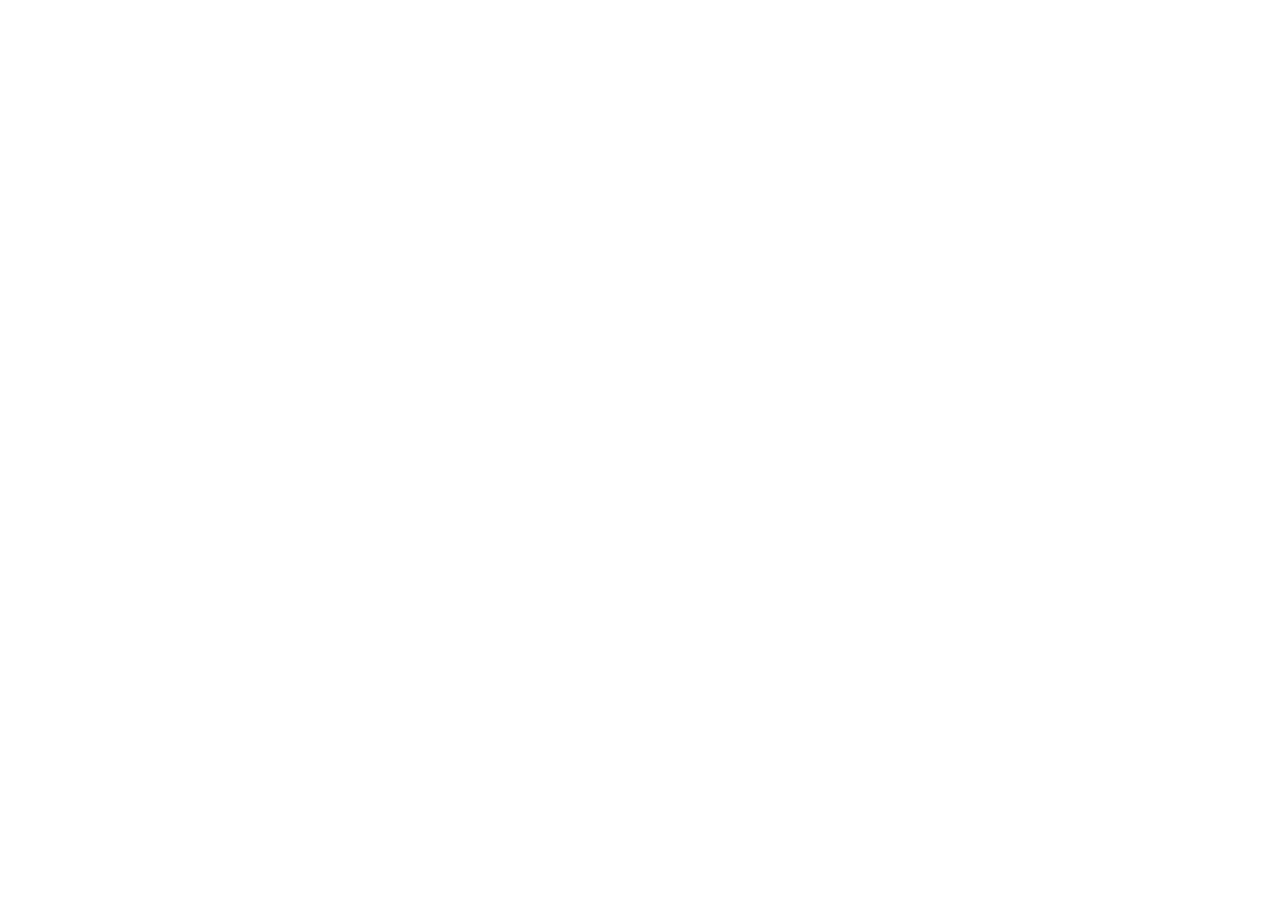
==== about.html @ 62243be2 "Add files via upload" ====
<!DOCTYPE html>
<html lang="en">
<head>
  <meta charset="UTF-8">
  <meta name="viewport" content="width=device-width, initial-scale=1.0">
  <title>About — Tropicana</title>
  <link rel="stylesheet" href="css/style.css">
</head>
<body>

  <!-- Navigation -->

  <!-- About Content -->

  <!-- Team Section -->

  <!-- Footer -->

  <script src="js/main.js"></script>
</body>
</html>
---- css/style.css ----
/* ================================
   Global Styles
================================ */


/* ================================
   Navigation
================================ */


/* ================================
   Hero Section
================================ */


/* ================================
   Product Cards
================================ */


/* ================================
   Cart
================================ */


/* ================================
   Checkout
================================ */


/* ================================
   Footer
================================ */


/* ================================
   Responsive / Media Queries
================================ */
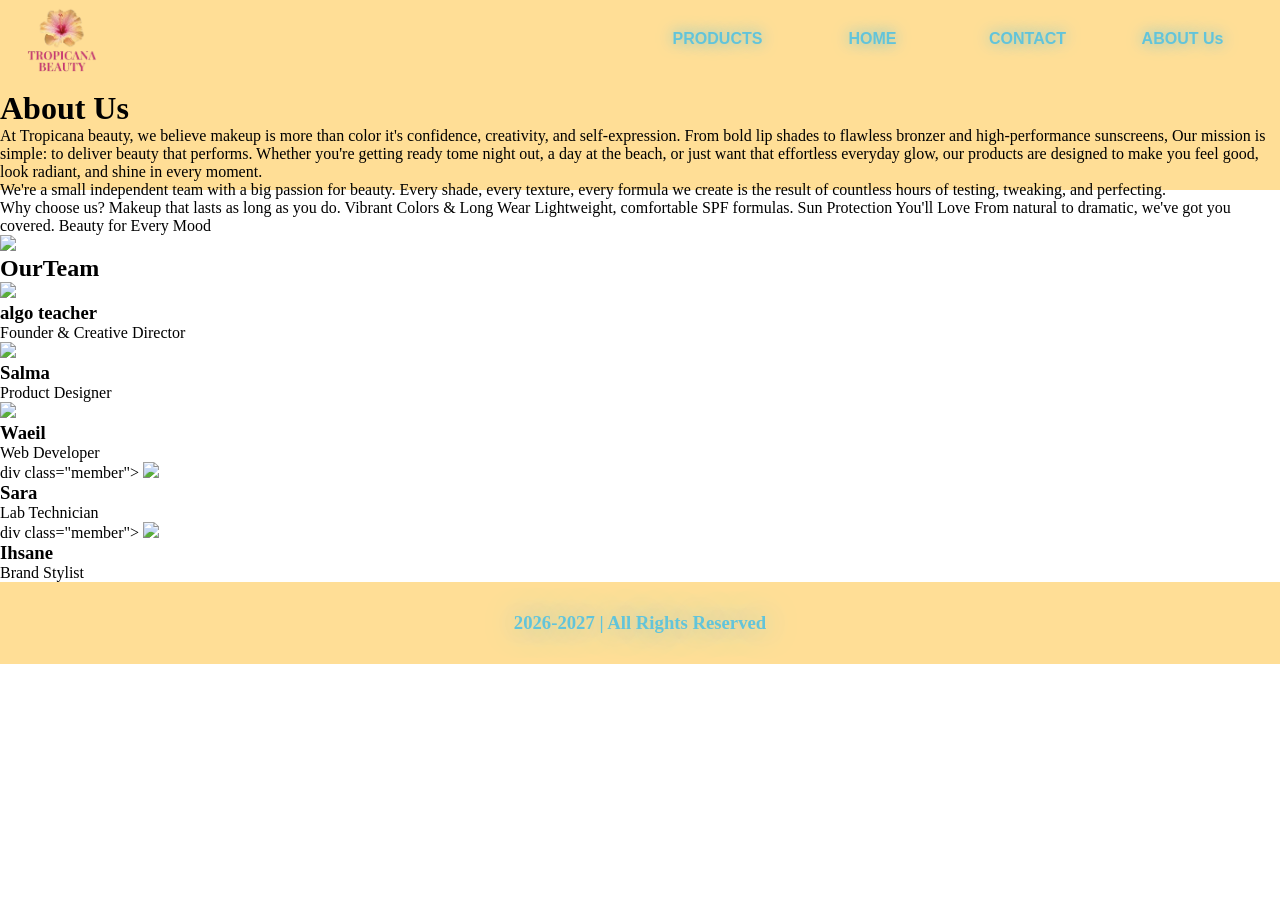
==== commit c6292710: "about page html" ====
--- a/about.html
+++ b/about.html
@@ -9,13 +9,78 @@
 <body>
 
   <!-- Navigation -->
+ <header class="header">
+        <nav class="NavBar">
+            <img class="logo" src="images\logo\logo.png" alt="">
+            <ul class="Bar">
+                <li><a class="nav_hl" href="products.html">PRODUCTS</a></li>
+                 <li><a class="nav_hl" href="index.html">HOME</a></li>
+                <li><a class="nav_hl" href="contact.html">CONTACT</a></li>
+                <li><a class="nav_hl" href="about.html">ABOUT Us</a></li>
+            </ul>
+        </nav>
+ </header>
+   
+
 
   <!-- About Content -->
+<div class="about-title">
+<h1>About Us</h1> </div>
+<div class="about-text">
+<p>At Tropicana beauty, we believe makeup is more than color it's confidence, creativity, and self-expression. From bold lip shades to flawless bronzer and high-performance sunscreens, Our mission is simple: to deliver beauty that performs. Whether you're getting ready tome night out, a day at the beach, or just want that effortless everyday glow, our products are designed to make you feel good, look radiant, and shine in every moment.</p>
+<p>We're a small independent team with a big passion for beauty. Every shade, every texture, every formula we create is the result of countless hours of testing, tweaking, and perfecting.</p>
+<p>Why choose us?
+Makeup that lasts as long as you do. Vibrant Colors & Long Wear
+Lightweight, comfortable SPF formulas. Sun Protection You'll Love
+From natural to dramatic, we've got you covered. Beauty for Every Mood</p> </div>
+<div class="about-image">
+<img src="https://www.lifeandstylemag.com/wp-content/uploads/2023/06/kylie-jenner-lab.jpg?fit=300%2C486&quality=86&strip=all"> </div>
+
 
   <!-- Team Section -->
+<div class="team">
+    <h2>OurTeam</h2>
+
+    <div class="team-members">
+
+        <div class="member">
+            <img src="images/member1.jpg">
+            <h3>algo teacher</h3>
+            <p>Founder & Creative Director </p>
+        </div>
+
+        <div class="member">
+            <img src="images/member2.jpg" >
+            <h3> Salma </h3>
+            <p>Product Designer</p>
+        </div>
+
+        <div class="member">
+            <img src="images/member3.jpg">
+            <h3>Waeil</h3>
+            <p>Web Developer</p>
+        </div>
+        div class="member">
+            <img src="images/member2.jpg" >
+            <h3>Sara</h3>
+            <p>Lab Technician</p>
+        </div>
+        div class="member">
+            <img src="images/member2.jpg" >
+            <h3>Ihsane</h3>
+            <p>Brand Stylist</p>
+        </div>
+
+    </div>
+</div>
 
   <!-- Footer -->
 
+<footer>
+  <div class="footer">
+      <h3 class="footer_txt">2026-2027 | All Rights Reserved</h3>
+  </div>
+  </footer>
   <script src="js/main.js"></script>
 </body>
 </html>
--- a/css/style.css
+++ b/css/style.css
@@ -1,22 +1,167 @@
 /* ================================
    Global Styles
 ================================ */
+*{
+   margin: 0px;
+}
+.viewpoint{
+   background-color: rgb(202, 247, 255);
+}
 
 
 /* ================================
    Navigation
 ================================ */
 
-
+.header{
+   text-align: center;
+   padding: 20px;
+   background-color: #ffde96;
+   MArgin-bottom: -100px;
+}
+.NavBar{
+   display: grid;
+   grid-template-columns: 1fr 1fr;
+}
+.logo{
+   display: flex;
+   flex-direction: start;
+   height: 150px;
+   position: relative;
+   bottom: 65px;
+}
+.Bar{
+   display: grid;
+   grid-template-columns: 1fr 1fr 1fr 1fr;
+   margin-top: 10px;
+}
+.nav_hl{
+   text-decoration: none;
+   font-family: 'Franklin Gothic Medium', 'Arial Narrow', Arial, sans-serif;
+   font-weight: 800;
+   color: #62C4DA;
+   text-shadow: #62C4DA 0px 0px 15px;
+}
+ul {
+  list-style-type: none;
+  padding: 0;
+  margin: 0;
+}
 /* ================================
    Hero Section
 ================================ */
-
-
+.heroes{
+position: relative;    
+   width: 100%;
+   overflow: hidden;
+}
+.hero{
+   width: 100%;
+   max-height: 500px;     
+   object-fit: cover;
+}
+.heroestrack {
+  display: flex;
+  width: 100%;
+  transition: transform 0.5s ease-in-out;
+}
+.hero_arrow {
+border-radius: 50%;
+   width: 60px;            
+   height: 60px;
+   display: flex;
+   align-items: center;
+   justify-content: center;
+   background-color: rgba(0, 0, 0, 0.4);
+   border: none;
+   position: absolute;
+   top: 50%;
+   transform: translateY(-50%);
+   color: #ffffff;
+   z-index: 10;         
+   transition: background-color 0.3s ease;
+   font-size: 30px;
+   cursor: pointer;
+}
+.hero_arrow:hover {
+  background-color: rgba(0, 0, 0, 0.8);
+}
+.next{
+   right: 3%;
+}
+.prev{
+   left: 3%;
+}
 /* ================================
    Product Cards
 ================================ */
-
+.productsee{
+   display: flex;
+   justify-content: center;
+}
+.products{
+   color: #62C4DA;
+   text-shadow: #62C4DA 0px 0px 25px;
+   margin-left: 30px;
+   font-family: 'Franklin Gothic Medium', 'Arial Narrow', Arial, sans-serif;
+}
+.see{
+   padding: 10px;
+   border-radius: 10px;
+   box-shadow: rgba(13, 3, 99, 0) 0px 0px 0px;
+   transition: padding 0.5s ease, box-shadow 0.5s ease;
+   background-color: #c94648;
+   margin: 20px;
+}
+.see:hover{
+   padding-left: 12px;
+   padding-right: 12px;
+   box-shadow: #c94648 0px 0px 10px;    
+}
+.seetxt{
+   text-decoration: none;
+   color: #FFD1D5;
+   text-shadow: #FFD1D5 0px 0px 15px;
+   font-weight: 600;
+   font-family: 'Franklin Gothic Medium', 'Arial Narrow', Arial, sans-serif;
+}
+.products_box{
+   display: grid;
+   grid-auto-flow: column;
+   gap: 20px;
+   overflow-x: auto;
+   overflow-y: hidden;
+   scroll-snap-type: mandatory;
+   scrollbar-color: #ffde96;
+   scrollbar-shadow-color: #ffde96;
+   scrollbar-width: thin;
+}
+.product_box{
+   scroll-snap-align: start;
+   text-align: center;
+   background-color: #c94648;
+   border-radius: 25px;
+   margin: 30px;
+   padding: 20px;
+   transition: padding 0.5s ease, box-shadow 0.5s ease;
+}
+.product_box:hover{
+   padding: 30px;
+   box-shadow: #c94648 0px 0px 25px;
+}
+.product_img{
+   width: 200px;
+}
+.brand_name{
+   color: #FA855A;
+   font-family: 'Franklin Gothic Medium', 'Arial Narrow', Arial, sans-serif;
+   text-shadow: #FA855A 0px 0px 15px;
+}
+.category{
+   color: #ffde96;
+   font-family: 'Franklin Gothic Medium', 'Arial Narrow', Arial, sans-serif;
+   text-shadow: #ffde96 0px 0px 15px;
+}
 
 /* ================================
    Cart
@@ -31,8 +176,19 @@
 /* ================================
    Footer
 ================================ */
-
+.footer{
+   background-color: #ffde96;
+   padding: 30px;
+   text-align: center;
+   position: relative;
+   bottom: 0px;
+}
+.footer_txt{
+   color: #62C4DA;
+   text-shadow: #62C4DA 0px 0px 30px;
+}
 
 /* ================================
    Responsive / Media Queries
 ================================ */
+
